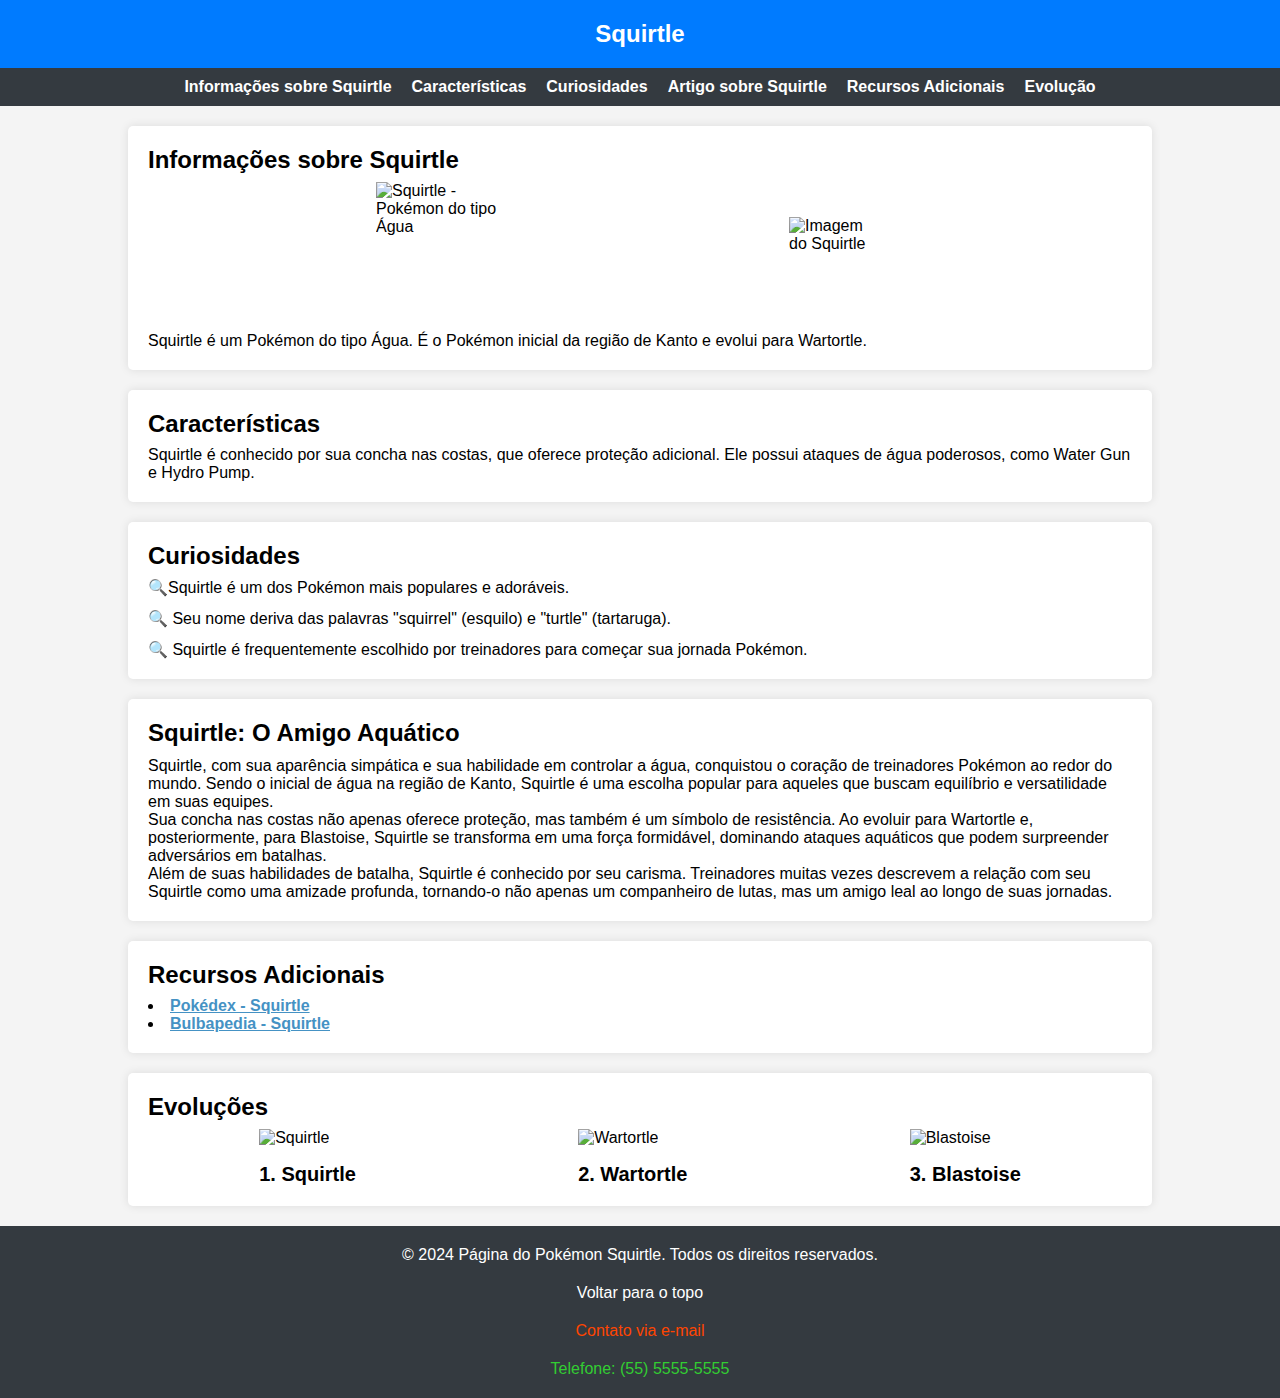
==== index.html @ 5f6b60dc "inclusão viewport" ====
<!DOCTYPE html>
<html lang="pt-br">
  <head>
    <meta charset="UTF-8" />
    <meta name="viewport" content="width=device-width, initial-scale=1.0">
    <title>Página do Pokémon Squirtle</title>
    <link rel="stylesheet" href="./styles.css">
  </head>
  <body>
    <header id="header">
      <h1>Squirtle</h1>
    </header>

    <nav aria-label="Navegação principal">
      <ul>
        <li><a href="#info-squirtle">Informações sobre Squirtle</a></li>
        <li><a href="#caracteristicas">Características</a></li>
        <li><a href="#curiosidades">Curiosidades</a></li>
        <li><a href="#artigo-squirtle">Artigo sobre Squirtle</a></li>
        <li><a href="#recursos">Recursos Adicionais</a></li>
        <li><a href="#evolucao">Evolução</a></li>
      </ul>
    </nav>

    <main>
      <section id="info-squirtle" aria-labelledby="info-squirtle-label">
        <h2 id="info-squirtle-label">Informações sobre Squirtle</h2>
        <div class="container">
          <img
            src="https://raw.githubusercontent.com/PokeAPI/sprites/master/sprites/pokemon/7.png"
            alt="Squirtle - Pokémon do tipo Água"
          />
          <img id="squirtle-hd"
            src="https://archives.bulbagarden.net/media/upload/thumb/7/79/Squirtle_SSBU.png/200px-Squirtle_SSBU.png" 
            alt="Imagem do Squirtle"
          />
        </div>
        <p>
          Squirtle é um Pokémon do tipo Água. É o Pokémon inicial da região de
          Kanto e evolui para Wartortle.
        </p>
      </section>

      <section id="caracteristicas" aria-labelledby="caracteristicas-label">
        <h2 id="caracteristicas-label">Características</h2>
        <p>
          Squirtle é conhecido por sua concha nas costas, que oferece proteção
          adicional. Ele possui ataques de água poderosos, como Water Gun e
          Hydro Pump.
        </p>
      </section>

      <section id="curiosidades" aria-labelledby="curiosidades-label">
        <h2 id="curiosidades-label">Curiosidades</h2>
        <ul>
          <li>Squirtle é um dos Pokémon mais populares e adoráveis.</li>
          <li>
            Seu nome deriva das palavras "squirrel" (esquilo) e "turtle"
            (tartaruga).
          </li>
          <li>
            Squirtle é frequentemente escolhido por treinadores para começar sua
            jornada Pokémon.
          </li>
        </ul>
      </section>

      <article id="artigo-squirtle" aria-labelledby="artigo-squirtle-label">
        <h2 id="artigo-squirtle-label">Squirtle: O Amigo Aquático</h2>
        <p>
          Squirtle, com sua aparência simpática e sua habilidade em controlar a
          água, conquistou o coração de treinadores Pokémon ao redor do mundo.
          Sendo o inicial de água na região de Kanto, Squirtle é uma escolha
          popular para aqueles que buscam equilíbrio e versatilidade em suas
          equipes.
        </p>
        <p>
          Sua concha nas costas não apenas oferece proteção, mas também é um
          símbolo de resistência. Ao evoluir para Wartortle e, posteriormente,
          para Blastoise, Squirtle se transforma em uma força formidável,
          dominando ataques aquáticos que podem surpreender adversários em
          batalhas.
        </p>
        <p>
          Além de suas habilidades de batalha, Squirtle é conhecido por seu
          carisma. Treinadores muitas vezes descrevem a relação com seu Squirtle
          como uma amizade profunda, tornando-o não apenas um companheiro de
          lutas, mas um amigo leal ao longo de suas jornadas.
        </p>
      </article>

      <section id="recursos" aria-labelledby="recursos-label">
        <h2 id="recursos-label">Recursos Adicionais</h2>
        <ul>
          <li>
            <a
              href="https://www.pokemon.com/br/pokedex/squirtle"
              target="_blank"
              >Pokédex - Squirtle</a
            >
          </li>
          <li>
            <a
              href="https://bulbapedia.bulbagarden.net/wiki/Squirtle_(Pok%C3%A9mon)"
              target="_blank"
              >Bulbapedia - Squirtle</a
            >
          </li>
        </ul>
      </section>

      <section id="evolucao" aria-labelledby="evolucao-label">
        <h2 id="evolucao-label">Evoluções</h2>
        <ul>
          <li>
            <figure>
              <img
                src="https://assets.pokemon.com/assets/cms2/img/pokedex/detail/007.png"
                alt="Squirtle"
              />
              <figcaption>1. Squirtle</figcaption>
            </figure>
          </li>

          <li>
            <figure>
              <img
                src="https://assets.pokemon.com/assets/cms2/img/pokedex/detail/008.png"
                alt="Wartortle"
              />
              <figcaption>2. Wartortle</figcaption>
            </figure>
          </li>

          <li>
            <figure>
              <img
                src="https://assets.pokemon.com/assets/cms2/img/pokedex/detail/009.png"
                alt="Blastoise"
              />
              <figcaption>3. Blastoise</figcaption>
            </figure>
          </li>
        </ul>
      </section>
    </main>

    <footer aria-label="Rodapé">
      <p aria-label="Copyright">
        &copy; 2024 Página do Pokémon Squirtle. Todos os direitos reservados.
      </p>
      <p><a href="#header">Voltar para o topo</a></p>
      <p><a href="mailto:contato@squirtlepage.com">Contato via e-mail</a></p>
      <p><a href="tel:+5555555555">Telefone: (55) 5555-5555</a></p>
    </footer>
  </body>
</html>
---- styles.css ----
/* Reset de estilos para garantir consistência em diferentes navegadores */
body,
h1,
h2,
p,
ul,
ol,
li,
figure,
table,
th,
td {
  margin: 0;
  padding: 0;
}

/* Estilos gerais */

body {
  font-family: 'Arial', sans-serif;
  color: #333;
  background-color: #f4f4f4;
}

main {
  display: flex;
  flex-direction: column;
  align-items: center;
}

/* main > section {
  padding: 20px;
  
} */

main section,
main article {
  background-color: #fff;
  color: black;
  padding: 20px;
  border-radius: 5px;
  box-shadow: 0 0 10px rgba(0, 0, 0, 0.1);
  margin-bottom: 20px;
  width: 80vw;
  display:flex;
  flex-direction: column;
  justify-content: center;
}

section h1,
section h2,
section h3 {
  margin-bottom: 8px;
}

article h1,
article h2,
article h3 {
  margin-bottom: 10px;
}

ul li {
  list-style-position: inside;
}

/* Header */

header {
  background-color: #007bff;
  color: #fff;
  text-align: center;
  padding: 20px;
}

header h1 {
  font-size: 24px;
}

/* Lista de navegação */

nav ul {
  list-style: none;
  display: flex;
  flex-wrap: wrap;
  gap: 20px;
  justify-content: center;
  background-color: #343a40;
  padding: 10px;
  margin-bottom: 20px;
}

nav a {
  text-decoration: none;
  color: #fff;
  font-weight: bold;
}

nav a:hover {
  color: #ffc107;
}

/* Seções */

#info-squirtle img {
  width: 150px;
  height: 150px;
  align-self: center;
}

#curiosidades li::marker {
  content: '🔍';
}

#evolucao ul {
  display: flex;
  flex-wrap: wrap;
  justify-content: space-around;
  list-style: none;
}

#evolucao figcaption {
  font-weight: 600;
  font-size: 20px;
  text-align: center;
  margin-top: 16px;
}

article {
  background-color: #ffc107;
  color: #fff;
}

/* Links */

a[target='_blank'] {
  color: #4592c4;
  font-weight: bold;
}

a[target='_blank']:hover {
  opacity: 0.8;
}

/* Footer */

footer {
  display:flex;
  flex-direction: column;
  justify-content: center;
  align-items: center;
  background-color: #343a40;
  color: #fff;
  padding: 20px;
  bottom: 0;
  gap: 20px;
}

footer a {
  text-decoration: none;
  transition: color 0.3s ease-in-out;
}

footer a[href*='#'] {
  color: white;
}

footer a[href*='mailto'] {
  color: orangered;
}

footer a[href*='tel'] {
  color: limegreen;
}

footer a[href]:hover {
  opacity: 0.8;
}

/*aula 21-03*/

* {
  box-sizing: border-box;
}

#squirtle-hd{
  padding: 35px;
}

.container{
  display:flex;
  justify-content: space-evenly;
  align-items: center;
  flex-wrap: wrap;
}

#curiosidades ul{
  display:flex;
  flex-direction: column;
  gap: 12px;
}
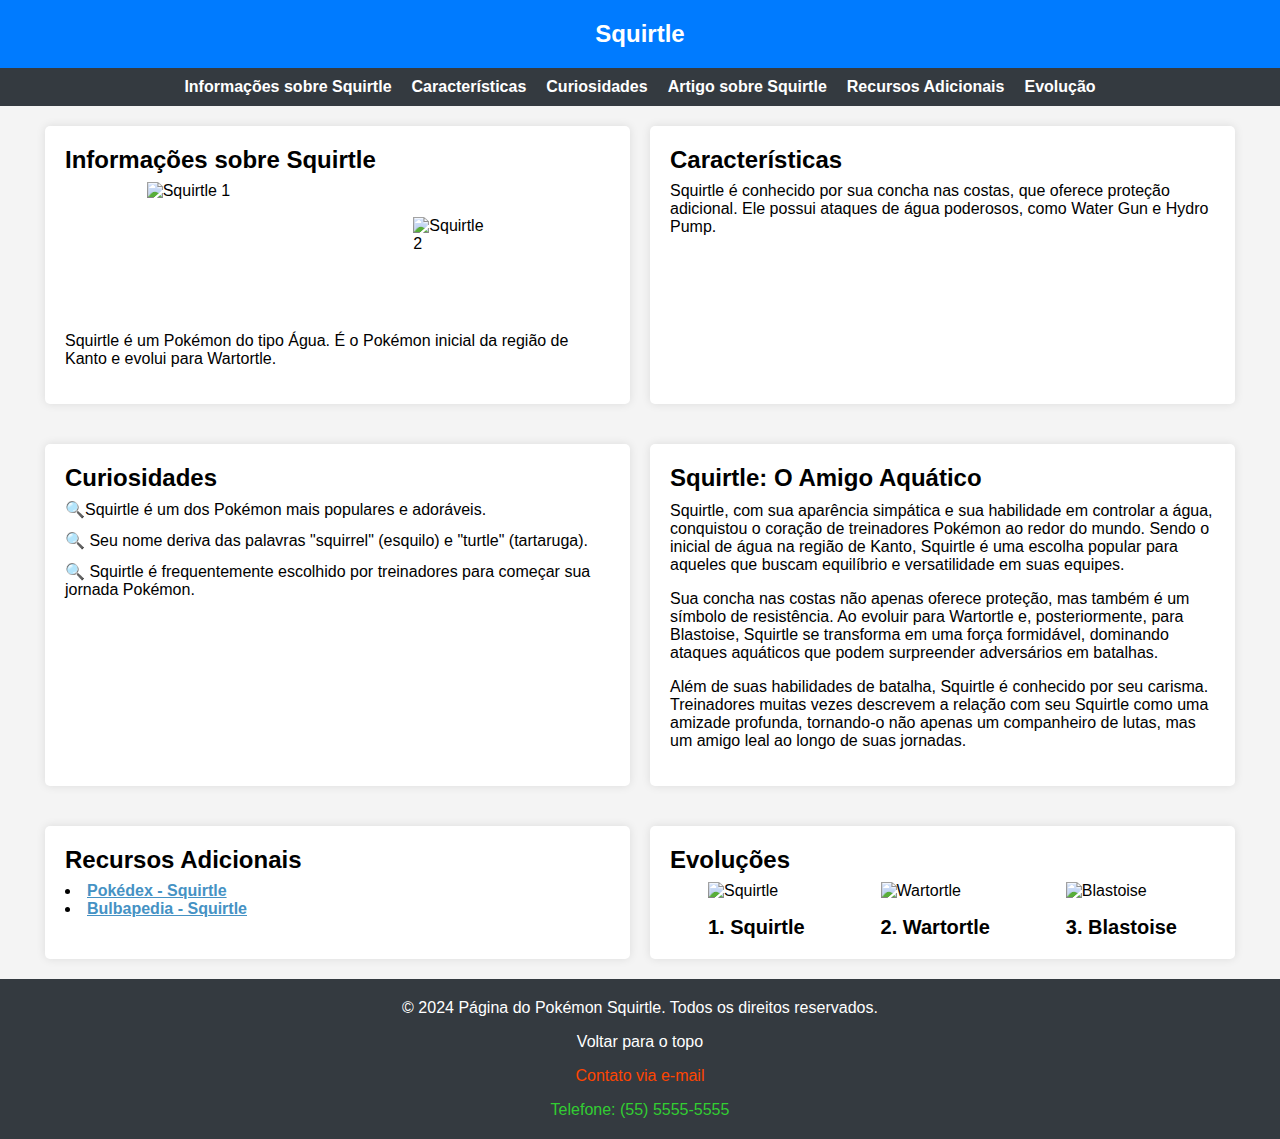
==== commit 6b9e55f4: "atividade 28/03" ====
--- a/index.html
+++ b/index.html
@@ -2,9 +2,9 @@
 <html lang="pt-br">
   <head>
     <meta charset="UTF-8" />
-    <meta name="viewport" content="width=device-width, initial-scale=1.0">
+    <meta name="viewport" content="width=device-width, initial-scale=1" />
     <title>Página do Pokémon Squirtle</title>
-    <link rel="stylesheet" href="./styles.css">
+    <link rel="stylesheet" href="styles.css" />
   </head>
   <body>
     <header id="header">
@@ -25,14 +25,14 @@
     <main>
       <section id="info-squirtle" aria-labelledby="info-squirtle-label">
         <h2 id="info-squirtle-label">Informações sobre Squirtle</h2>
-        <div class="container">
+        <div>
           <img
             src="https://raw.githubusercontent.com/PokeAPI/sprites/master/sprites/pokemon/7.png"
-            alt="Squirtle - Pokémon do tipo Água"
+            alt="Squirtle 1"
           />
-          <img id="squirtle-hd"
-            src="https://archives.bulbagarden.net/media/upload/thumb/7/79/Squirtle_SSBU.png/200px-Squirtle_SSBU.png" 
-            alt="Imagem do Squirtle"
+          <img
+            src="https://archives.bulbagarden.net/media/upload/thumb/7/79/Squirtle_SSBU.png/200px-Squirtle_SSBU.png"
+            alt="Squirtle 2"
           />
         </div>
         <p>
@@ -154,4 +154,4 @@
       <p><a href="tel:+5555555555">Telefone: (55) 5555-5555</a></p>
     </footer>
   </body>
-</html>
+</html>--- a/styles.css
+++ b/styles.css
@@ -14,6 +14,10 @@
   padding: 0;
 }
 
+* {
+  box-sizing: border-box;
+}
+
 /* Estilos gerais */
 
 body {
@@ -23,28 +27,27 @@
 }
 
 main {
-  display: flex;
-  flex-direction: column;
-  align-items: center;
-}
-
-/* main > section {
-  padding: 20px;
-  
-} */
+  display: grid;
+  grid-template-columns: 1fr 1fr;
+  gap: 20px;
+  margin: 0 5vh;
+}
+
+main > section {
+  padding: 20px;
+}
 
 main section,
 main article {
+  color: black;
   background-color: #fff;
-  color: black;
   padding: 20px;
   border-radius: 5px;
   box-shadow: 0 0 10px rgba(0, 0, 0, 0.1);
   margin-bottom: 20px;
-  width: 80vw;
-  display:flex;
+  display: flex;
   flex-direction: column;
-  justify-content: center;
+  animation: 0.75s 1 alternate fade-in;
 }
 
 section h1,
@@ -59,6 +62,10 @@
   margin-bottom: 10px;
 }
 
+p {
+  margin-bottom: 16px;
+}
+
 ul li {
   list-style-position: inside;
 }
@@ -68,8 +75,9 @@
 header {
   background-color: #007bff;
   color: #fff;
-  text-align: center;
-  padding: 20px;
+  padding: 20px;
+  display: flex;
+  justify-content: center;
 }
 
 header h1 {
@@ -81,9 +89,9 @@
 nav ul {
   list-style: none;
   display: flex;
-  flex-wrap: wrap;
   gap: 20px;
   justify-content: center;
+  flex-wrap: wrap;
   background-color: #343a40;
   padding: 10px;
   margin-bottom: 20px;
@@ -97,9 +105,16 @@
 
 nav a:hover {
   color: #ffc107;
+  transition: color 1s;
 }
 
 /* Seções */
+
+#info-squirtle div {
+  display: flex;
+  justify-content: space-evenly;
+  flex-wrap: wrap;
+}
 
 #info-squirtle img {
   width: 150px;
@@ -107,15 +122,35 @@
   align-self: center;
 }
 
+#info-squirtle img:nth-of-type(2) {
+  padding: 35px;
+}
+
+#curiosidades ul {
+  display: flex;
+  flex-direction: column;
+  gap: 12px;
+}
+
 #curiosidades li::marker {
   content: '🔍';
 }
 
 #evolucao ul {
   display: flex;
+  justify-content: space-around;
   flex-wrap: wrap;
-  justify-content: space-around;
   list-style: none;
+}
+
+#evolucao img {
+  height: 150px;
+  width: 150px;
+}
+
+img:hover{
+  transition: transform 0.5s;
+  transform: scale(1.1);
 }
 
 #evolucao figcaption {
@@ -144,20 +179,24 @@
 /* Footer */
 
 footer {
-  display:flex;
+  background-color: #343a40;
+  color: #fff;
+  padding: 20px;
+  bottom: 0;
+
+  display: flex;
   flex-direction: column;
-  justify-content: center;
+  gap: 16px;
   align-items: center;
-  background-color: #343a40;
-  color: #fff;
-  padding: 20px;
-  bottom: 0;
-  gap: 20px;
+}
+
+footer p {
+  margin-bottom: 0;
 }
 
 footer a {
   text-decoration: none;
-  transition: color 0.3s ease-in-out;
+  transition: opacity 0.3s ease-in-out;
 }
 
 footer a[href*='#'] {
@@ -173,28 +212,61 @@
 }
 
 footer a[href]:hover {
-  opacity: 0.8;
-}
-
-/*aula 21-03*/
-
-* {
-  box-sizing: border-box;
-}
-
-#squirtle-hd{
-  padding: 35px;
-}
-
-.container{
-  display:flex;
-  justify-content: space-evenly;
-  align-items: center;
-  flex-wrap: wrap;
-}
-
-#curiosidades ul{
-  display:flex;
-  flex-direction: column;
-  gap: 12px;
-}
+  opacity: 0.4;
+}
+
+/* Keyframes */
+
+@keyframes fade-in{
+  
+  0%{
+    opacity: 0;
+  }
+
+  25%{
+    opacity: 0.25;
+  }
+
+  50%{
+    opacity: 0.5;
+  }
+
+  75%{
+    opacity: 0.75;
+  }
+
+  100%{
+   opacity: 1;
+  }
+
+}
+
+
+/* Media queries */
+
+@media (max-width: 768px){
+ 
+  main {
+    display: grid;
+    grid-template-columns: 1fr;
+  }
+
+  nav ul, #evolucao ul{
+    display: flex;
+    flex-direction: column;
+    align-items: center;
+  }
+
+  #evolucao figcaption{
+    font-size: 16px;
+  }
+
+  header h1{
+    font-size: 20px;
+  }
+
+  h2{
+    font-size: 18px;
+  }
+
+}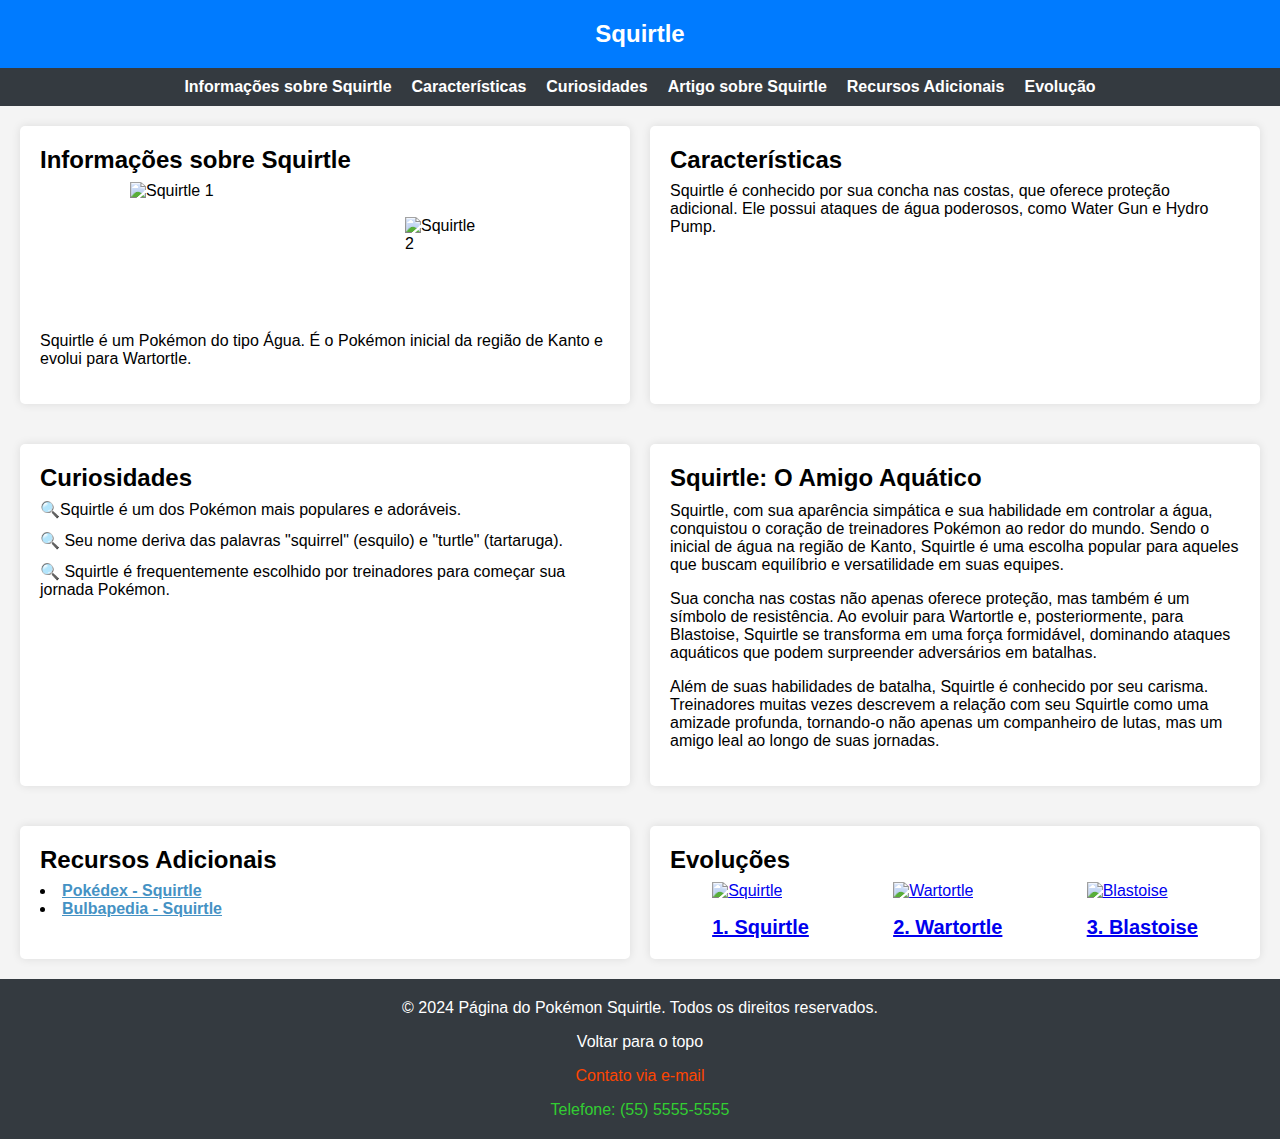
==== commit 9fa1e460: "inicio" ====
--- a/index.html
+++ b/index.html
@@ -4,7 +4,7 @@
     <meta charset="UTF-8" />
     <meta name="viewport" content="width=device-width, initial-scale=1" />
     <title>Página do Pokémon Squirtle</title>
-    <link rel="stylesheet" href="styles.css" />
+    <link rel="stylesheet" href="./styles.css" />
   </head>
   <body>
     <header id="header">
@@ -113,33 +113,39 @@
         <h2 id="evolucao-label">Evoluções</h2>
         <ul>
           <li>
-            <figure>
-              <img
-                src="https://assets.pokemon.com/assets/cms2/img/pokedex/detail/007.png"
-                alt="Squirtle"
-              />
-              <figcaption>1. Squirtle</figcaption>
-            </figure>
+            <a href="./pokemon.html?evolucao=squirtle">
+              <figure>
+                <img
+                  src="https://assets.pokemon.com/assets/cms2/img/pokedex/detail/007.png"
+                  alt="Squirtle"
+                />
+                <figcaption>1. Squirtle</figcaption>
+              </figure>
+            </a>
           </li>
 
           <li>
-            <figure>
-              <img
-                src="https://assets.pokemon.com/assets/cms2/img/pokedex/detail/008.png"
-                alt="Wartortle"
-              />
-              <figcaption>2. Wartortle</figcaption>
-            </figure>
+            <a href="./pokemon.html?evolucao=wartortle">
+              <figure>
+                <img
+                  src="https://assets.pokemon.com/assets/cms2/img/pokedex/detail/008.png"
+                  alt="Wartortle"
+                />
+                <figcaption>2. Wartortle</figcaption>
+              </figure>
+            </a>
           </li>
 
           <li>
-            <figure>
-              <img
-                src="https://assets.pokemon.com/assets/cms2/img/pokedex/detail/009.png"
-                alt="Blastoise"
-              />
-              <figcaption>3. Blastoise</figcaption>
-            </figure>
+            <a href="./pokemon.html?evolucao=blastoise">
+              <figure>
+                <img
+                  src="https://assets.pokemon.com/assets/cms2/img/pokedex/detail/009.png"
+                  alt="Blastoise"
+                />
+                <figcaption>3. Blastoise</figcaption>
+              </figure>
+            </a>
           </li>
         </ul>
       </section>
--- a/styles.css
+++ b/styles.css
@@ -28,9 +28,15 @@
 
 main {
   display: grid;
-  grid-template-columns: 1fr 1fr;
+  grid-template-columns: repeat(2, 1fr);
   gap: 20px;
-  margin: 0 5vh;
+  margin: 0 20px;
+}
+
+@media (max-width: 768px) {
+  main {
+    grid-template-columns: 1fr;
+  }
 }
 
 main > section {
@@ -47,7 +53,6 @@
   margin-bottom: 20px;
   display: flex;
   flex-direction: column;
-  animation: 0.75s 1 alternate fade-in;
 }
 
 section h1,
@@ -82,6 +87,16 @@
 
 header h1 {
   font-size: 24px;
+}
+
+@media (max-width: 768px) {
+  header h1 {
+    font-size: 20px;
+  }
+
+  h2 {
+    font-size: 18px;
+  }
 }
 
 /* Lista de navegação */
@@ -97,24 +112,25 @@
   margin-bottom: 20px;
 }
 
+@media (max-width: 768px) {
+  nav ul {
+    flex-direction: column;
+    align-items: center;
+  }
+}
+
 nav a {
   text-decoration: none;
   color: #fff;
   font-weight: bold;
+  transition: color 0.3s ease-in-out;
 }
 
 nav a:hover {
   color: #ffc107;
-  transition: color 1s;
 }
 
 /* Seções */
-
-#info-squirtle div {
-  display: flex;
-  justify-content: space-evenly;
-  flex-wrap: wrap;
-}
 
 #info-squirtle img {
   width: 150px;
@@ -122,18 +138,34 @@
   align-self: center;
 }
 
+#info-squirtle div {
+  display: flex;
+  justify-content: space-evenly;
+  flex-wrap: wrap;
+}
+
+#info-squirtle img,
+#evolucao img {
+  transition: transform 0.3s ease-in-out;
+}
+
+#info-squirtle img:hover,
+#evolucao img:hover {
+  transform: scale(1.1);
+}
+
 #info-squirtle img:nth-of-type(2) {
   padding: 35px;
 }
 
+#curiosidades li::marker {
+  content: '🔍';
+}
+
 #curiosidades ul {
   display: flex;
   flex-direction: column;
   gap: 12px;
-}
-
-#curiosidades li::marker {
-  content: '🔍';
 }
 
 #evolucao ul {
@@ -143,14 +175,16 @@
   list-style: none;
 }
 
+@media (max-width: 768px) {
+  #evolucao ul {
+    flex-direction: column;
+    align-items: center;
+  }
+}
+
 #evolucao img {
   height: 150px;
   width: 150px;
-}
-
-img:hover{
-  transition: transform 0.5s;
-  transform: scale(1.1);
 }
 
 #evolucao figcaption {
@@ -160,6 +194,12 @@
   margin-top: 16px;
 }
 
+@media (max-width: 768px) {
+  #evolucao figcaption {
+    font-size: 16px;
+  }
+}
+
 article {
   background-color: #ffc107;
   color: #fff;
@@ -170,6 +210,7 @@
 a[target='_blank'] {
   color: #4592c4;
   font-weight: bold;
+  transition: opacity 0.3s ease-in-out;
 }
 
 a[target='_blank']:hover {
@@ -183,11 +224,10 @@
   color: #fff;
   padding: 20px;
   bottom: 0;
-
   display: flex;
   flex-direction: column;
+  align-items: center;
   gap: 16px;
-  align-items: center;
 }
 
 footer p {
@@ -212,61 +252,21 @@
 }
 
 footer a[href]:hover {
-  opacity: 0.4;
-}
-
-/* Keyframes */
-
-@keyframes fade-in{
-  
-  0%{
+  opacity: 0.8;
+}
+
+@keyframes fadeIn {
+  0% {
     opacity: 0;
-  }
-
-  25%{
-    opacity: 0.25;
-  }
-
-  50%{
-    opacity: 0.5;
-  }
-
-  75%{
-    opacity: 0.75;
-  }
-
-  100%{
-   opacity: 1;
-  }
-
-}
-
-
-/* Media queries */
-
-@media (max-width: 768px){
- 
-  main {
-    display: grid;
-    grid-template-columns: 1fr;
-  }
-
-  nav ul, #evolucao ul{
-    display: flex;
-    flex-direction: column;
-    align-items: center;
-  }
-
-  #evolucao figcaption{
-    font-size: 16px;
-  }
-
-  header h1{
-    font-size: 20px;
-  }
-
-  h2{
-    font-size: 18px;
-  }
-
+    transform: translateY(-20px);
+  }
+  100% {
+    opacity: 1;
+    transform: translateY(0);
+  }
+}
+
+main > section,
+main > article {
+  animation: fadeIn 0.5s ease-in-out forwards;
 }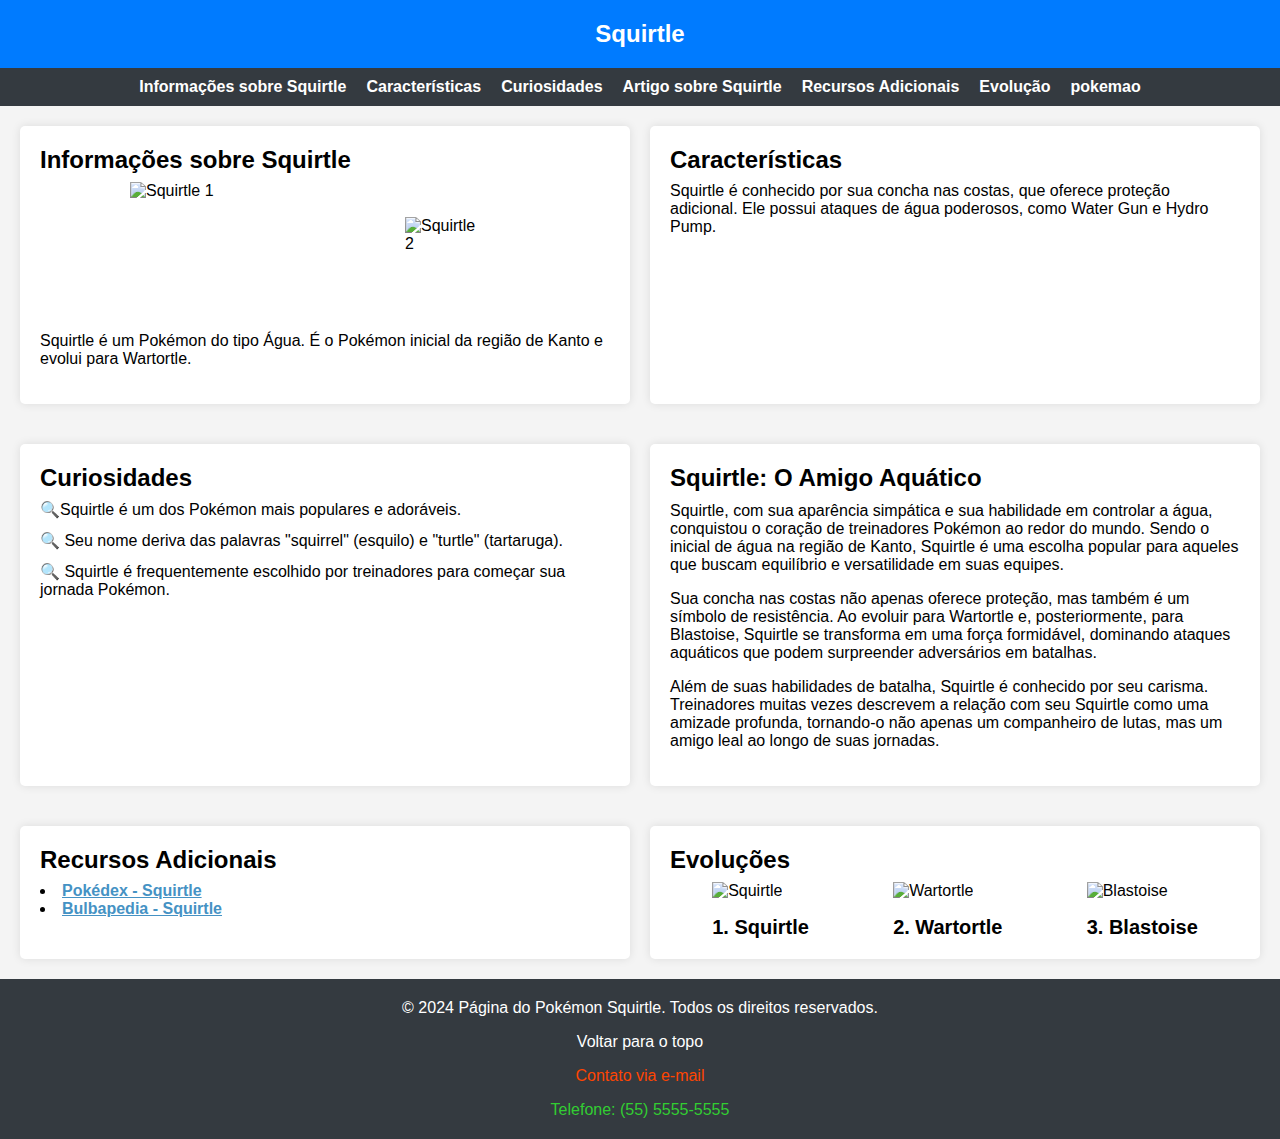
==== commit 337e2c92: "atividade" ====
--- a/index.html
+++ b/index.html
@@ -4,11 +4,14 @@
     <meta charset="UTF-8" />
     <meta name="viewport" content="width=device-width, initial-scale=1" />
     <title>Página do Pokémon Squirtle</title>
+
     <link rel="stylesheet" href="./styles.css" />
   </head>
   <body>
     <header id="header">
-      <h1>Squirtle</h1>
+      <a href="./index.html">
+        <h1>Squirtle</h1>
+      </a>
     </header>
 
     <nav aria-label="Navegação principal">
@@ -19,6 +22,7 @@
         <li><a href="#artigo-squirtle">Artigo sobre Squirtle</a></li>
         <li><a href="#recursos">Recursos Adicionais</a></li>
         <li><a href="#evolucao">Evolução</a></li>
+        <li><a href="./pages/pokemon/index.html?name=wartortle">pokemao</a></li>
       </ul>
     </nav>
 
@@ -113,7 +117,7 @@
         <h2 id="evolucao-label">Evoluções</h2>
         <ul>
           <li>
-            <a href="./pokemon.html?evolucao=squirtle">
+            <a href="./pages/pokemon/index.html?name=squirtle">
               <figure>
                 <img
                   src="https://assets.pokemon.com/assets/cms2/img/pokedex/detail/007.png"
@@ -125,7 +129,7 @@
           </li>
 
           <li>
-            <a href="./pokemon.html?evolucao=wartortle">
+            <a href="./pages/pokemon/index.html?name=wartortle">
               <figure>
                 <img
                   src="https://assets.pokemon.com/assets/cms2/img/pokedex/detail/008.png"
@@ -137,7 +141,7 @@
           </li>
 
           <li>
-            <a href="./pokemon.html?evolucao=blastoise">
+            <a href="./pages/pokemon/index.html?name=blastoise">
               <figure>
                 <img
                   src="https://assets.pokemon.com/assets/cms2/img/pokedex/detail/009.png"
@@ -159,5 +163,6 @@
       <p><a href="mailto:contato@squirtlepage.com">Contato via e-mail</a></p>
       <p><a href="tel:+5555555555">Telefone: (55) 5555-5555</a></p>
     </footer>
+    <script src="./pages/pokemon/index.js"></script>
   </body>
 </html>--- a/styles.css
+++ b/styles.css
@@ -24,6 +24,9 @@
   font-family: 'Arial', sans-serif;
   color: #333;
   background-color: #f4f4f4;
+  height: 100vh;
+  display: flex;
+  flex-direction: column;
 }
 
 main {
@@ -87,6 +90,11 @@
 
 header h1 {
   font-size: 24px;
+}
+
+header a {
+  text-decoration: none;
+  color: white;
 }
 
 @media (max-width: 768px) {
@@ -123,7 +131,7 @@
   text-decoration: none;
   color: #fff;
   font-weight: bold;
-  transition: color 0.3s ease-in-out;
+  transition: color 0.8s;
 }
 
 nav a:hover {
@@ -152,6 +160,11 @@
 #info-squirtle img:hover,
 #evolucao img:hover {
   transform: scale(1.1);
+}
+
+#evolucao a {
+  text-decoration: none;
+  color: black;
 }
 
 #info-squirtle img:nth-of-type(2) {
@@ -207,10 +220,14 @@
 
 /* Links */
 
+#recursos a,
+footer a {
+  transition: opacity 0.3s ease-in-out;
+}
+
 a[target='_blank'] {
   color: #4592c4;
   font-weight: bold;
-  transition: opacity 0.3s ease-in-out;
 }
 
 a[target='_blank']:hover {
@@ -228,6 +245,7 @@
   flex-direction: column;
   align-items: center;
   gap: 16px;
+  margin-top: auto;
 }
 
 footer p {
@@ -236,7 +254,6 @@
 
 footer a {
   text-decoration: none;
-  transition: opacity 0.3s ease-in-out;
 }
 
 footer a[href*='#'] {
@@ -254,7 +271,7 @@
 footer a[href]:hover {
   opacity: 0.8;
 }
-
+/* 
 @keyframes fadeIn {
   0% {
     opacity: 0;
@@ -269,4 +286,4 @@
 main > section,
 main > article {
   animation: fadeIn 0.5s ease-in-out forwards;
-}+} */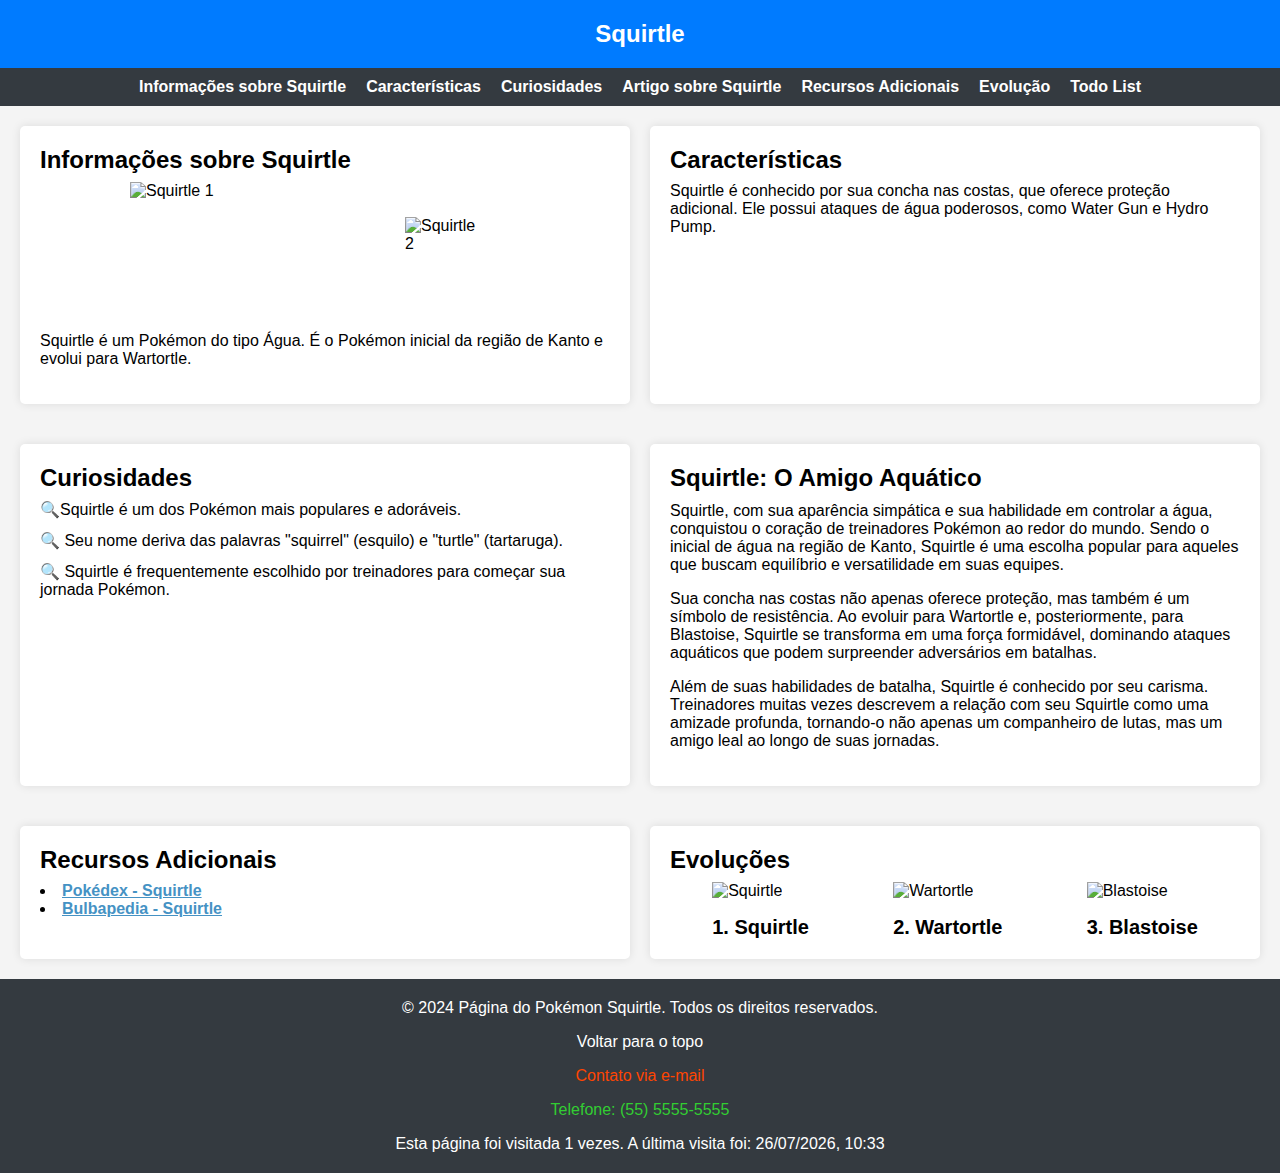
==== commit f46b7c20: "inicio atividade forms" ====
--- a/index.html
+++ b/index.html
@@ -22,7 +22,7 @@
         <li><a href="#artigo-squirtle">Artigo sobre Squirtle</a></li>
         <li><a href="#recursos">Recursos Adicionais</a></li>
         <li><a href="#evolucao">Evolução</a></li>
-        <li><a href="./pages/pokemon/index.html?name=wartortle">pokemao</a></li>
+        <li><a href="./pages/todo/index.html">Todo List</a></li>
       </ul>
     </nav>
 
@@ -163,6 +163,7 @@
       <p><a href="mailto:contato@squirtlepage.com">Contato via e-mail</a></p>
       <p><a href="tel:+5555555555">Telefone: (55) 5555-5555</a></p>
     </footer>
-    <script src="./pages/pokemon/index.js"></script>
+
+    <script src="./index.js"></script>
   </body>
 </html>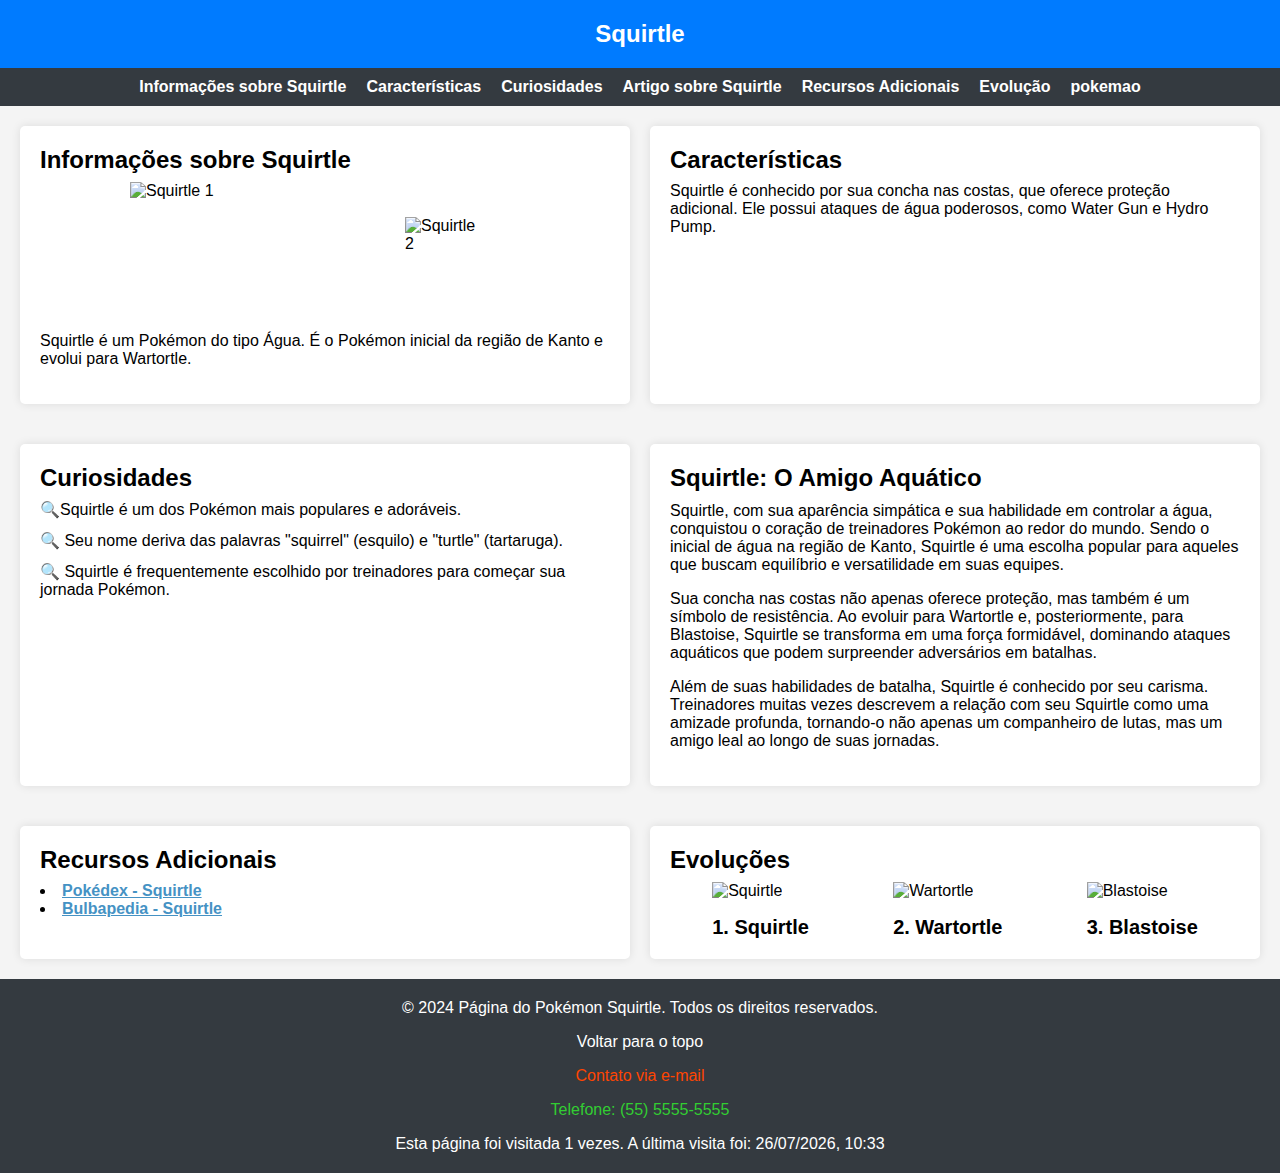
==== commit e14082a4: "Add files via upload" ====
--- a/index.html
+++ b/index.html
@@ -22,7 +22,7 @@
         <li><a href="#artigo-squirtle">Artigo sobre Squirtle</a></li>
         <li><a href="#recursos">Recursos Adicionais</a></li>
         <li><a href="#evolucao">Evolução</a></li>
-        <li><a href="./pages/todo/index.html">Todo List</a></li>
+        <li><a href="./pages/pokemon/index.html?name=wartortle">pokemao</a></li>
       </ul>
     </nav>
 
@@ -166,4 +166,4 @@
 
     <script src="./index.js"></script>
   </body>
-</html>+</html>
--- a/styles.css
+++ b/styles.css
@@ -1,289 +1,289 @@
-/* Reset de estilos para garantir consistência em diferentes navegadores */
-body,
-h1,
-h2,
-p,
-ul,
-ol,
-li,
-figure,
-table,
-th,
-td {
-  margin: 0;
-  padding: 0;
-}
-
-* {
-  box-sizing: border-box;
-}
-
-/* Estilos gerais */
-
-body {
-  font-family: 'Arial', sans-serif;
-  color: #333;
-  background-color: #f4f4f4;
-  height: 100vh;
-  display: flex;
-  flex-direction: column;
-}
-
-main {
-  display: grid;
-  grid-template-columns: repeat(2, 1fr);
-  gap: 20px;
-  margin: 0 20px;
-}
-
-@media (max-width: 768px) {
-  main {
-    grid-template-columns: 1fr;
-  }
-}
-
-main > section {
-  padding: 20px;
-}
-
-main section,
-main article {
-  color: black;
-  background-color: #fff;
-  padding: 20px;
-  border-radius: 5px;
-  box-shadow: 0 0 10px rgba(0, 0, 0, 0.1);
-  margin-bottom: 20px;
-  display: flex;
-  flex-direction: column;
-}
-
-section h1,
-section h2,
-section h3 {
-  margin-bottom: 8px;
-}
-
-article h1,
-article h2,
-article h3 {
-  margin-bottom: 10px;
-}
-
-p {
-  margin-bottom: 16px;
-}
-
-ul li {
-  list-style-position: inside;
-}
-
-/* Header */
-
-header {
-  background-color: #007bff;
-  color: #fff;
-  padding: 20px;
-  display: flex;
-  justify-content: center;
-}
-
-header h1 {
-  font-size: 24px;
-}
-
-header a {
-  text-decoration: none;
-  color: white;
-}
-
-@media (max-width: 768px) {
-  header h1 {
-    font-size: 20px;
-  }
-
-  h2 {
-    font-size: 18px;
-  }
-}
-
-/* Lista de navegação */
-
-nav ul {
-  list-style: none;
-  display: flex;
-  gap: 20px;
-  justify-content: center;
-  flex-wrap: wrap;
-  background-color: #343a40;
-  padding: 10px;
-  margin-bottom: 20px;
-}
-
-@media (max-width: 768px) {
-  nav ul {
-    flex-direction: column;
-    align-items: center;
-  }
-}
-
-nav a {
-  text-decoration: none;
-  color: #fff;
-  font-weight: bold;
-  transition: color 0.8s;
-}
-
-nav a:hover {
-  color: #ffc107;
-}
-
-/* Seções */
-
-#info-squirtle img {
-  width: 150px;
-  height: 150px;
-  align-self: center;
-}
-
-#info-squirtle div {
-  display: flex;
-  justify-content: space-evenly;
-  flex-wrap: wrap;
-}
-
-#info-squirtle img,
-#evolucao img {
-  transition: transform 0.3s ease-in-out;
-}
-
-#info-squirtle img:hover,
-#evolucao img:hover {
-  transform: scale(1.1);
-}
-
-#evolucao a {
-  text-decoration: none;
-  color: black;
-}
-
-#info-squirtle img:nth-of-type(2) {
-  padding: 35px;
-}
-
-#curiosidades li::marker {
-  content: '🔍';
-}
-
-#curiosidades ul {
-  display: flex;
-  flex-direction: column;
-  gap: 12px;
-}
-
-#evolucao ul {
-  display: flex;
-  justify-content: space-around;
-  flex-wrap: wrap;
-  list-style: none;
-}
-
-@media (max-width: 768px) {
-  #evolucao ul {
-    flex-direction: column;
-    align-items: center;
-  }
-}
-
-#evolucao img {
-  height: 150px;
-  width: 150px;
-}
-
-#evolucao figcaption {
-  font-weight: 600;
-  font-size: 20px;
-  text-align: center;
-  margin-top: 16px;
-}
-
-@media (max-width: 768px) {
-  #evolucao figcaption {
-    font-size: 16px;
-  }
-}
-
-article {
-  background-color: #ffc107;
-  color: #fff;
-}
-
-/* Links */
-
-#recursos a,
-footer a {
-  transition: opacity 0.3s ease-in-out;
-}
-
-a[target='_blank'] {
-  color: #4592c4;
-  font-weight: bold;
-}
-
-a[target='_blank']:hover {
-  opacity: 0.8;
-}
-
-/* Footer */
-
-footer {
-  background-color: #343a40;
-  color: #fff;
-  padding: 20px;
-  bottom: 0;
-  display: flex;
-  flex-direction: column;
-  align-items: center;
-  gap: 16px;
-  margin-top: auto;
-}
-
-footer p {
-  margin-bottom: 0;
-}
-
-footer a {
-  text-decoration: none;
-}
-
-footer a[href*='#'] {
-  color: white;
-}
-
-footer a[href*='mailto'] {
-  color: orangered;
-}
-
-footer a[href*='tel'] {
-  color: limegreen;
-}
-
-footer a[href]:hover {
-  opacity: 0.8;
-}
-/* 
-@keyframes fadeIn {
-  0% {
-    opacity: 0;
-    transform: translateY(-20px);
-  }
-  100% {
-    opacity: 1;
-    transform: translateY(0);
-  }
-}
-
-main > section,
-main > article {
-  animation: fadeIn 0.5s ease-in-out forwards;
-} */+/* Reset de estilos para garantir consistência em diferentes navegadores */
+body,
+h1,
+h2,
+p,
+ul,
+ol,
+li,
+figure,
+table,
+th,
+td {
+  margin: 0;
+  padding: 0;
+}
+
+* {
+  box-sizing: border-box;
+}
+
+/* Estilos gerais */
+
+body {
+  font-family: 'Arial', sans-serif;
+  color: #333;
+  background-color: #f4f4f4;
+  height: 100vh;
+  display: flex;
+  flex-direction: column;
+}
+
+main {
+  display: grid;
+  grid-template-columns: repeat(2, 1fr);
+  gap: 20px;
+  margin: 0 20px;
+}
+
+@media (max-width: 768px) {
+  main {
+    grid-template-columns: 1fr;
+  }
+}
+
+main > section {
+  padding: 20px;
+}
+
+main section,
+main article {
+  color: black;
+  background-color: #fff;
+  padding: 20px;
+  border-radius: 5px;
+  box-shadow: 0 0 10px rgba(0, 0, 0, 0.1);
+  margin-bottom: 20px;
+  display: flex;
+  flex-direction: column;
+}
+
+section h1,
+section h2,
+section h3 {
+  margin-bottom: 8px;
+}
+
+article h1,
+article h2,
+article h3 {
+  margin-bottom: 10px;
+}
+
+p {
+  margin-bottom: 16px;
+}
+
+ul li {
+  list-style-position: inside;
+}
+
+/* Header */
+
+header {
+  background-color: #007bff;
+  color: #fff;
+  padding: 20px;
+  display: flex;
+  justify-content: center;
+}
+
+header h1 {
+  font-size: 24px;
+}
+
+header a {
+  text-decoration: none;
+  color: white;
+}
+
+@media (max-width: 768px) {
+  header h1 {
+    font-size: 20px;
+  }
+
+  h2 {
+    font-size: 18px;
+  }
+}
+
+/* Lista de navegação */
+
+nav ul {
+  list-style: none;
+  display: flex;
+  gap: 20px;
+  justify-content: center;
+  flex-wrap: wrap;
+  background-color: #343a40;
+  padding: 10px;
+  margin-bottom: 20px;
+}
+
+@media (max-width: 768px) {
+  nav ul {
+    flex-direction: column;
+    align-items: center;
+  }
+}
+
+nav a {
+  text-decoration: none;
+  color: #fff;
+  font-weight: bold;
+  transition: color 0.8s;
+}
+
+nav a:hover {
+  color: #ffc107;
+}
+
+/* Seções */
+
+#info-squirtle img {
+  width: 150px;
+  height: 150px;
+  align-self: center;
+}
+
+#info-squirtle div {
+  display: flex;
+  justify-content: space-evenly;
+  flex-wrap: wrap;
+}
+
+#info-squirtle img,
+#evolucao img {
+  transition: transform 0.3s ease-in-out;
+}
+
+#info-squirtle img:hover,
+#evolucao img:hover {
+  transform: scale(1.1);
+}
+
+#evolucao a {
+  text-decoration: none;
+  color: black;
+}
+
+#info-squirtle img:nth-of-type(2) {
+  padding: 35px;
+}
+
+#curiosidades li::marker {
+  content: '🔍';
+}
+
+#curiosidades ul {
+  display: flex;
+  flex-direction: column;
+  gap: 12px;
+}
+
+#evolucao ul {
+  display: flex;
+  justify-content: space-around;
+  flex-wrap: wrap;
+  list-style: none;
+}
+
+@media (max-width: 768px) {
+  #evolucao ul {
+    flex-direction: column;
+    align-items: center;
+  }
+}
+
+#evolucao img {
+  height: 150px;
+  width: 150px;
+}
+
+#evolucao figcaption {
+  font-weight: 600;
+  font-size: 20px;
+  text-align: center;
+  margin-top: 16px;
+}
+
+@media (max-width: 768px) {
+  #evolucao figcaption {
+    font-size: 16px;
+  }
+}
+
+article {
+  background-color: #ffc107;
+  color: #fff;
+}
+
+/* Links */
+
+#recursos a,
+footer a {
+  transition: opacity 0.3s ease-in-out;
+}
+
+a[target='_blank'] {
+  color: #4592c4;
+  font-weight: bold;
+}
+
+a[target='_blank']:hover {
+  opacity: 0.8;
+}
+
+/* Footer */
+
+footer {
+  background-color: #343a40;
+  color: #fff;
+  padding: 20px;
+  bottom: 0;
+  display: flex;
+  flex-direction: column;
+  align-items: center;
+  gap: 16px;
+  margin-top: auto;
+}
+
+footer p {
+  margin-bottom: 0;
+}
+
+footer a {
+  text-decoration: none;
+}
+
+footer a[href*='#'] {
+  color: white;
+}
+
+footer a[href*='mailto'] {
+  color: orangered;
+}
+
+footer a[href*='tel'] {
+  color: limegreen;
+}
+
+footer a[href]:hover {
+  opacity: 0.8;
+}
+/* 
+@keyframes fadeIn {
+  0% {
+    opacity: 0;
+    transform: translateY(-20px);
+  }
+  100% {
+    opacity: 1;
+    transform: translateY(0);
+  }
+}
+
+main > section,
+main > article {
+  animation: fadeIn 0.5s ease-in-out forwards;
+} */
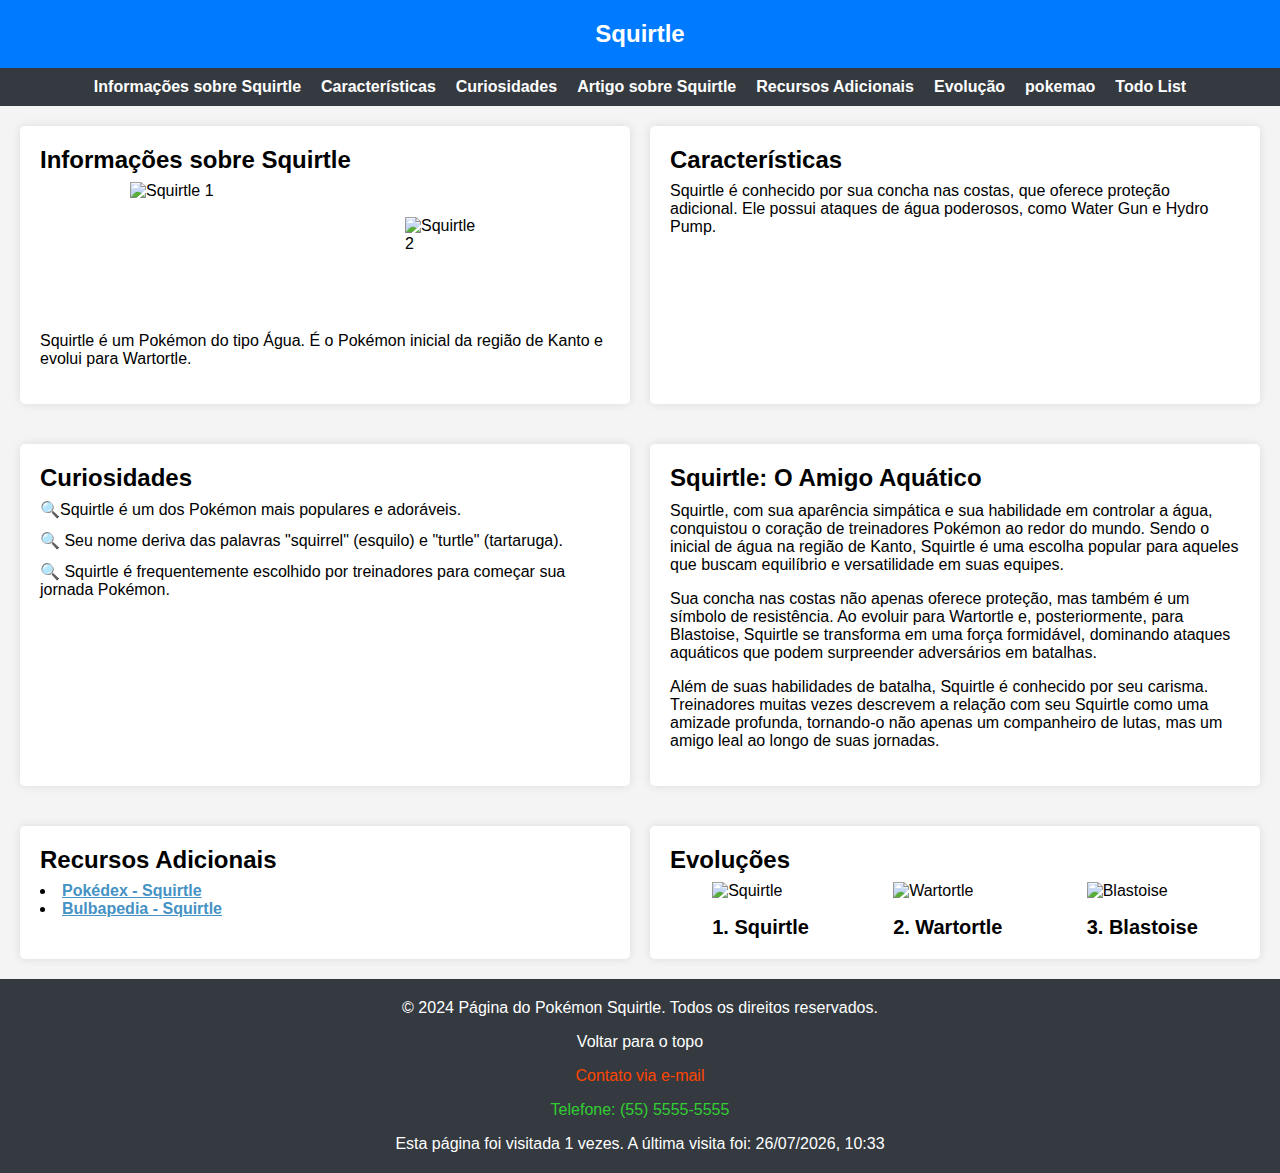
==== commit 8ee87026: "tarefa pt1" ====
--- a/index.html
+++ b/index.html
@@ -23,6 +23,7 @@
         <li><a href="#recursos">Recursos Adicionais</a></li>
         <li><a href="#evolucao">Evolução</a></li>
         <li><a href="./pages/pokemon/index.html?name=wartortle">pokemao</a></li>
+        <li><a href="./pages/todo/index.html">Todo List</a></li>
       </ul>
     </nav>
 
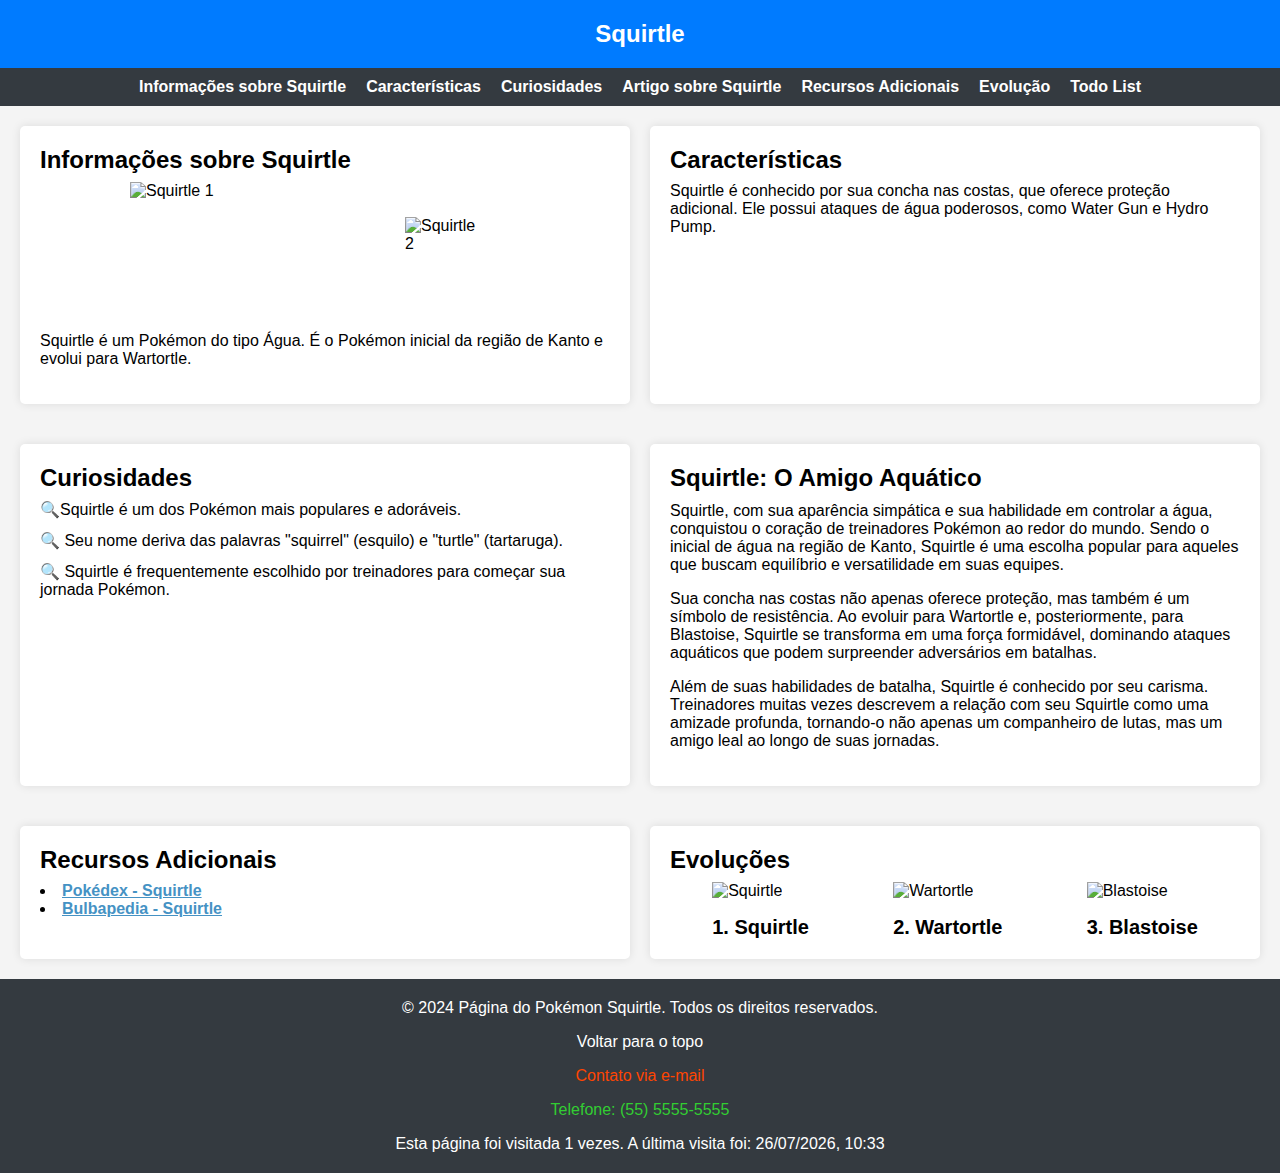
==== commit 995275c1: "atividade 23/05" ====
--- a/index.html
+++ b/index.html
@@ -22,7 +22,6 @@
         <li><a href="#artigo-squirtle">Artigo sobre Squirtle</a></li>
         <li><a href="#recursos">Recursos Adicionais</a></li>
         <li><a href="#evolucao">Evolução</a></li>
-        <li><a href="./pages/pokemon/index.html?name=wartortle">pokemao</a></li>
         <li><a href="./pages/todo/index.html">Todo List</a></li>
       </ul>
     </nav>
@@ -165,6 +164,6 @@
       <p><a href="tel:+5555555555">Telefone: (55) 5555-5555</a></p>
     </footer>
 
-    <script src="./index.js"></script>
+    <script src="./footer-counter.js"></script>
   </body>
-</html>
+</html>--- a/styles.css
+++ b/styles.css
@@ -286,4 +286,4 @@
 main > section,
 main > article {
   animation: fadeIn 0.5s ease-in-out forwards;
-} */
+} */